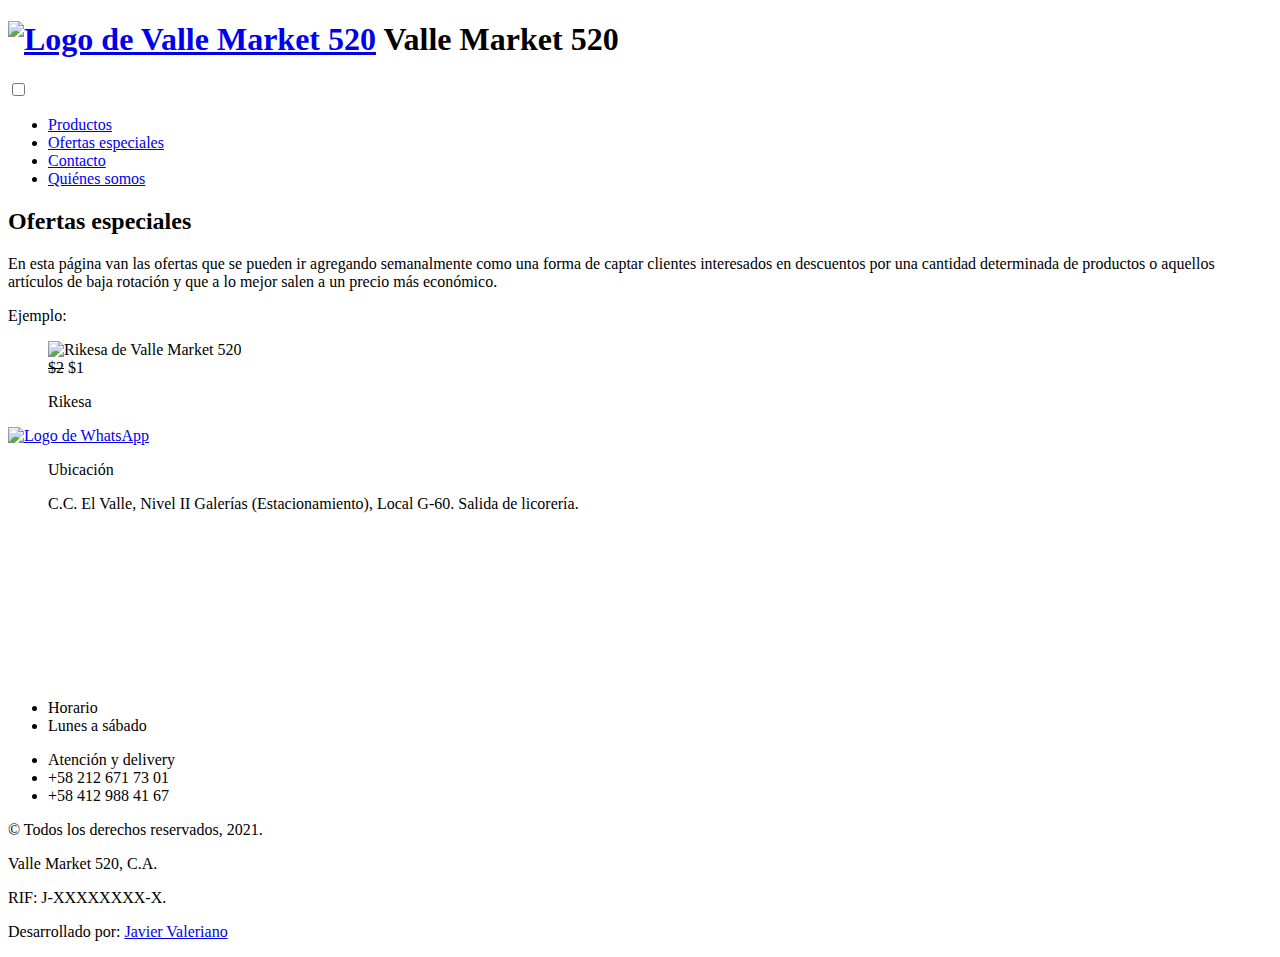
==== ofertas.html @ d2a1dec2 "Documentos HTML agregados" ====
<!DOCTYPE html>
<html lang="es">
<head>
	<!-- Estilos CSS -->
	<link rel="stylesheet" type="text/css" href="CSS/Normalize.css">
	<link rel="stylesheet" type="text/css" href="CSS/ofertas.css">

	<!-- Icono de la pestaña -->
	<link rel="icon" href="Img/favicon.ico">

	<!-- Meta tags -->
	<meta charset="utf-8">
	<meta name="viewport" content="initial-scale=1.0">
	<meta name="author" content="Javier Alejandro Valeriano Azuaje">
	<meta name="reply-to" content="vallemarket520@gmail.com">
	<link rev="made" href="mailto:vallemarket520@gmail.com">
	<meta name="description" content="Por si fuera poco nuestros precios competitivos, conoce ahora las ofertas especiales en nuestros productos para llevártelos a precio de ganga.">
	<meta name="keywords" content="ofertas, oferta, especial, especiales, valle, Valle, Market, market, promoción, promo, descuento, descuentos, producto, productos">
	<meta name="Revisit-after" content="7 days">
	<meta name="robots" content="index, follow">
	<meta name="copyright" content="Valle Market 520, C.A.">

	<!-- Font Awesome -->
	<script src="https://kit.fontawesome.com/af06c6c1e1.js" crossorigin="anonymous"></script>

	<!-- Tipografías -->
	<link rel="preconnect" href="https://fonts.gstatic.com">
	<link href="https://fonts.googleapis.com/css2?family=Blinker:wght@600&family=Cabin&family=Lato&display=swap" rel="stylesheet">
	<link href="https://fonts.googleapis.com/css2?family=Montserrat+Alternates:wght@600&display=swap" rel="stylesheet">

	<title>Ofertas especiales | Valle Market 520</title>
</head>

<body>
	<!-- Barra de navegación -->
	<header id="header">
		<h1>
			<a href="index.html" class="logo-enl" accesskey="h"><img src="Img/Valle-market-logo-sinfondo.png" alt="Logo de Valle Market 520"></a>
			<span>Valle <label lang="en">Market</label> 520</span>
		</h1>

		<input type="checkbox" name="checkbox" id="btn-menu">

		<span class="navbar-span"><label for="btn-menu"><i class="fas fa-ellipsis-v"></i></label>
			<etiqueta><a href="https://www.instagram.com/vallemarket520/" target="_blank" class="logos-nav-enl" accesskey="i"><i class="fab fa-instagram"></i></a>
				<a href="https://www.facebook.com/Valle-Market-520-102274367835635/" target="_blank" class="logos-nav-enl" accesskey="a"><i class="fab fa-facebook"></i></a></etiqueta>
		</span>

		<nav class="menu">
			<ul>
				<li><a href="productos.html" accesskey="p">Productos</a></li>
				<li><a href="#" accesskey="o">Ofertas especiales</a></li>
				<li><a href="#footer" accesskey="c">Contacto</a></li>
				<li><a href="somos.html" accesskey="q">Quiénes somos</a></li>
			</ul>
		</nav>
	</header>

	<!-- Contenido principal -->
	<main>
		<h2>Ofertas especiales</h2>
		<p class="main-p">En esta página van las ofertas que se pueden ir agregando semanalmente como una forma de captar clientes interesados en descuentos por una cantidad determinada de productos o aquellos artículos de baja rotación y que a lo mejor salen a un precio más económico.</p>

		<p class="p-ejm">Ejemplo:</p>

		<figure class="ejm-fig">
			<img src="Img/Quesos/Rikesa.png" alt="Rikesa de Valle Market 520">
			<figcaption><s>$2</s> $1</figcaption>
			<p class="ejm-fig-p">Rikesa</p>
		</figure>
	</main>

	<div id="btn-whats">
		<a href="https://wa.link/mkz9o3" target="_blank" class="btn-whats-enl"><img src="Img/Whatsapp-logo.png" alt="Logo de WhatsApp"></a>
	</div>

	<!-- Footer -->
	<footer id="footer">
		<figure class="figure-ubi">
			<figcaption>Ubicación</figcaption>
			<p class="ubi">C.C. El Valle, Nivel II Galerías (Estacionamiento), Local G-60. Salida de licorería.</p>
			<iframe src="https://www.google.com/maps/embed?pb=!1m18!1m12!1m3!1d2774.2791757306213!2d-66.90612707545975!3d10.467263127715938!2m3!1f0!2f0!3f0!3m2!1i1024!2i768!4f13.1!3m3!1m2!1s0x8c2a5f4d158633a3%3A0xca578766efb9a63e!2sCentro%20Comercial%20El%20Valle!5e0!3m2!1ses!2sve!4v1615497439634!5m2!1ses!2sve" width="100%" height="80%" style="border:0;" allowfullscreen="" loading="lazy"></iframe>
		</figure>

		<div id="hor-at-lists">
			<ul class="hor-list">
				<li>Horario</li>
				<li>Lunes a sábado</li>
			</ul>

			<ul class="at-list">
				<li>Atención y delivery</li>
				<li>+58 212 671 73 01</li>
				<li>+58 412 988 41 67</li>
			</ul>
		</div>

		<div class="div-der-dev">
			<p class="derechos">&copy; Todos los derechos reservados, <time datetime="2021">2021</time>.</p>
			<p>Valle <span lang="en">Market</span> 520, C.A.</p>
			<p class="rif">RIF: J-XXXXXXXX-X.</p>
			<p class="developer">Desarrollado por: <a href="https://javiervalerianoportfolio.netlify.app" target="_blank" class="dev-enl" accesskey="d">Javier Valeriano</a></p>
		</div>
	</footer>
</body>
</html>
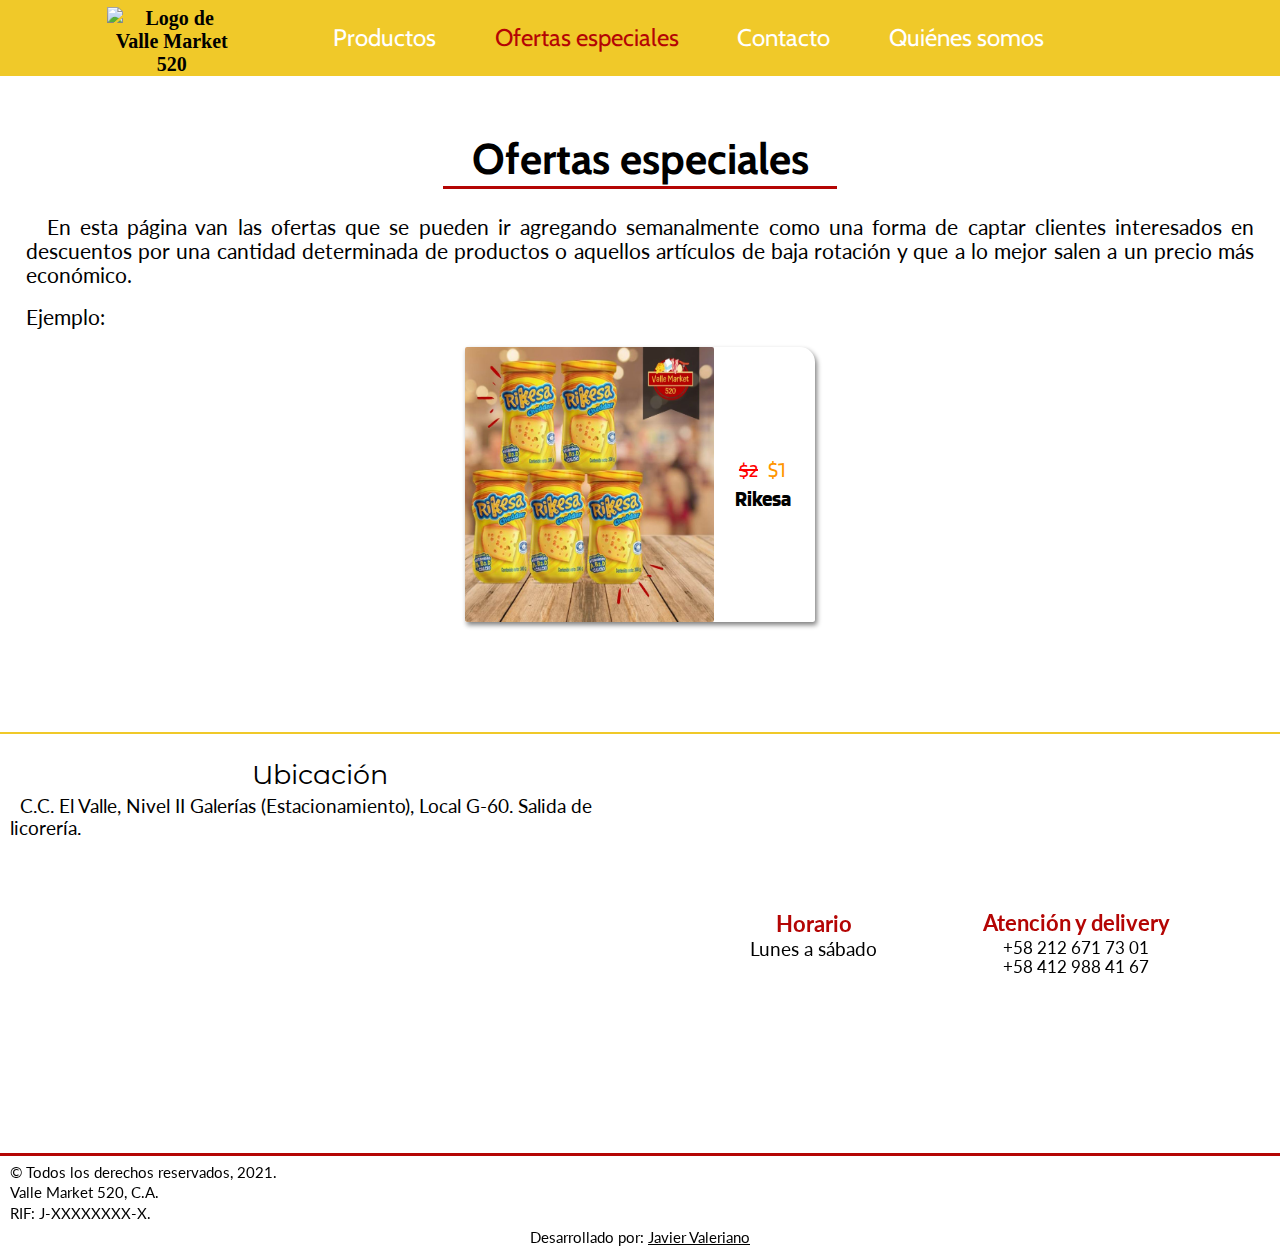
==== commit 0331088b: "Actualización de 'ofertas.html'" ====
--- a/ofertas.html
+++ b/ofertas.html
@@ -6,7 +6,7 @@
 	<link rel="stylesheet" type="text/css" href="CSS/ofertas.css">
 
 	<!-- Icono de la pestaña -->
-	<link rel="icon" href="Img/favicon.ico">
+	<link rel="icon" href="favicon.ico">
 
 	<!-- Meta tags -->
 	<meta charset="utf-8">
@@ -35,7 +35,7 @@
 	<!-- Barra de navegación -->
 	<header id="header">
 		<h1>
-			<a href="index.html" class="logo-enl" accesskey="h"><img src="Img/Valle-market-logo-sinfondo.png" alt="Logo de Valle Market 520"></a>
+			<a href="index.html" class="logo-enl" accesskey="h"><img src="Valle-market-logo-sinfondo.png" alt="Logo de Valle Market 520"></a>
 			<span>Valle <label lang="en">Market</label> 520</span>
 		</h1>
 
@@ -64,14 +64,14 @@
 		<p class="p-ejm">Ejemplo:</p>
 
 		<figure class="ejm-fig">
-			<img src="Img/Quesos/Rikesa.png" alt="Rikesa de Valle Market 520">
+			<img src="Quesos/Rikesa.png" alt="Rikesa de Valle Market 520">
 			<figcaption><s>$2</s> $1</figcaption>
 			<p class="ejm-fig-p">Rikesa</p>
 		</figure>
 	</main>
 
 	<div id="btn-whats">
-		<a href="https://wa.link/mkz9o3" target="_blank" class="btn-whats-enl"><img src="Img/Whatsapp-logo.png" alt="Logo de WhatsApp"></a>
+		<a href="https://wa.link/mkz9o3" target="_blank" class="btn-whats-enl"><img src="Whatsapp-logo.png" alt="Logo de WhatsApp"></a>
 	</div>
 
 	<!-- Footer -->
@@ -103,4 +103,4 @@
 		</div>
 	</footer>
 </body>
-</html>+</html>
--- a/CSS/ofertas.css
+++ b/CSS/ofertas.css
@@ -0,0 +1,1290 @@
+html {
+	font-size: 10px;
+	scroll-behavior: smooth;
+}
+ul { list-style: none; }
+a {
+	text-decoration: none;
+	color: #000;
+}
+
+	/* HEADER */
+#header {
+	width: 100%;
+	position: sticky;
+	z-index: 10;
+	top: -94px;
+	background: #f0c929;
+}
+h1 {
+	margin: 0;
+	text-align: center;
+}
+h1 img {
+	height: 85px;
+	margin-top: 4px;
+}
+h1 span {
+	position: absolute;
+	left: -9999px;
+	top: auto;
+	height: 1px;
+	width: 1px;
+	overflow: hidden;
+}
+
+#btn-menu { display: none; }
+
+.navbar-span {
+	display: flex;
+	justify-content: space-between;
+	align-items: center;
+	padding: 5px 0;
+}
+etiqueta {
+	display: flex;
+	justify-content: space-around;
+}
+
+.fa-ellipsis-v {
+	font-size: 18px;
+	margin-left: 13px;
+	cursor: pointer;
+}
+.fa-ellipsis-v:active, .fa-ellipsis-v:focus {
+	color: #fff;
+}
+.fa-instagram {
+	font-size: 21px;
+	color: #fff;
+	margin-right: 6px;
+}
+.fa-facebook {
+	font-size: 19px;
+	color: #fff;
+	margin-right: 10px;
+}
+
+.menu {
+	background: #f0c929;
+	width: 100%;
+	font-family: 'Cabin', sans-serif;
+	transition: all .8s ease-in;
+	position: absolute;
+	margin-left: -100%;
+	border-radius: 0 0 5px 5px;
+	padding-bottom: 5px;
+}
+
+#btn-menu:checked ~ .menu { margin: 0; }
+
+.menu li {
+	font-size: 1.45em;
+	padding: 4px 0 4px 10px;
+}
+.menu a { color: #fff; }
+.menu a:active { color: #b40504; }
+.menu li:nth-child(2) a { color: #b40504; }
+.menu li:nth-child(2) a:active { color: #fff; }
+
+/* MAIN */
+main { margin: 0 2%; }
+h2 {
+	font-family: 'Cabin', sans-serif;
+	font-size: 2.8em;
+	padding-bottom: 2px;
+	margin: 13px 1% .6em;
+	border-bottom: 1px solid #b40504;
+	text-align: center;
+}
+.main-p, .p-ejm {
+	font-family: 'Lato', sans-serif;
+	font-size: 1.64em;
+	margin: .85em 0;
+	text-align: justify;
+}
+.main-p:first-letter { margin-left: 1em; }
+
+.ejm-fig {
+	overflow: hidden;
+	font-family: 'Blinker', sans-serif;
+	margin: auto;
+	box-shadow: .2em .3em .5em gray;
+	border-radius: 0 1.5em .25em 0;
+	text-align: center;
+	max-width: 100%;
+	width: 36em;
+
+	display: grid;
+	grid-template-columns: 71% 28%;
+}
+
+.ejm-fig img {
+	max-height: 23em;
+	width: 100%;
+	border-radius: .2em;
+	justify-self: center;
+}
+
+.ejm-fig figcaption {
+	font-size: 1.7em;
+	grid-row: 1 / span 1;
+	grid-column: 2 / span 1;
+	align-self: center;
+	margin-bottom: 1.4em;
+	color: hsl(35, 100%, 50%);
+}
+.ejm-fig s {
+	color: red;
+	font-size: .97em;
+	margin-right: .3em;
+}
+.ejm-fig-p {
+	padding: 0;
+	font-weight: bolder;
+	font-size: 1.7em;
+	grid-row: 1 / span 1;
+	grid-column: 2 / span 1;
+	align-self: center;
+	margin-top: 1.4em;
+}
+
+/* BOTÓN DE WHATSAPP */
+#btn-whats {
+	width: 25px;
+	height: 25px;
+	position: fixed;
+	bottom: 15px;
+	right: 10px;
+}
+
+/* FOOTER */
+#footer { margin-top: 6.5em; }
+.figure-ubi {
+	height: 290px;
+	margin: 2.5em 1em 5em;
+	padding-top: 40px;
+}
+.figure-ubi figcaption {
+	font-family: 'Montserrat Alternates', sans-serif;
+	text-align: center;
+	font-size: 2.125em;
+}
+.ubi {
+	margin: .33em 0;
+	font-size: 1.4em;
+	font-family: 'Lato', sans-serif;
+}
+.ubi:first-letter { padding-left: 10px; }
+
+.rif, #hor-at-lists, .div-der-dev { font-family: 'Lato', sans-serif; }
+#hor-at-lists {
+	display: flex;
+	justify-content: space-evenly;
+	margin: 10px 5px;
+	border-top: 1px solid #f0c929;
+	padding: 10px 0;
+}
+.hor-list li:first-child, .at-list li:first-child {
+	font-size: 1.3em;
+	color: #b40504;
+	font-weight: bolder;
+	margin-bottom: 2px;
+}
+.hor-list li:nth-child(2), .at-list li:nth-child(2), .at-list li:nth-child(3) {
+	font-size: 1.22em;
+}
+
+.div-der-dev {
+	border-top: 2px solid #b40504;
+	padding: 5px 0;
+	font-size: 1.15em;
+}
+.div-der-dev p { margin: 3px 5px; }
+.div-der-dev .developer {
+	text-align: center;
+	margin-top: 7px;
+}
+.dev-enl { text-decoration: underline; }
+
+/* INICIO DE LOS MEDIA QUERIES */
+@media only screen and (orientation: portrait) and (min-width: 241px) and (max-width: 767px) {
+	/* BARRA DE NAVEGACIÓN */
+	etiqueta { align-items: center; }
+	.fa-ellipsis-v { font-size: 20px; }
+	.fa-instagram { font-size: 23px; }
+	.fa-facebook { font-size: 21px; }
+	.menu li { font-size: 1.48em; }
+
+	/* MAIN */
+	h2 {
+		margin-left: 4%;
+		margin-right: 4%;
+	}
+
+	/* BOTÓN DE WHATSAPP */
+	#btn-whats {
+		width: 27px;
+		height: 27px;
+	}
+
+	/* FOOTER */
+	.hor-list li:first-child, .at-list li:first-child {
+		font-size: 1.35em;
+	}
+	.hor-list li:nth-child(2), .at-list li:nth-child(2), .at-list li:nth-child(3) {
+		font-size: 1.29em;
+	}
+	.div-der-dev { font-size: 1.2em; }
+
+
+	@media only screen and (min-width: 300px) {
+		/* BARRA DE NAVEGACIÓN */
+		.menu li { font-size: 1.55em; }
+
+		/* MAIN */
+		h2 { margin: 13px 9% .6em; }
+		.main-p, .p-ejm { font-size: 1.65em; }
+
+		.ejm-fig figcaption { font-size: 2em; }
+		.ejm-fig-p { font-size: 1.9em; }
+
+		/* FOOTER */
+		#footer { margin-top: 9em; }
+		.figure-ubi {
+			margin-bottom: 4.5em;
+			height: 315px;
+		}
+		.ubi { font-size: 1.45em; }
+
+		.hor-list li:first-child, .at-list li:first-child {
+			font-size: 1.45em;
+		}
+		.hor-list li:nth-child(2), .at-list li:nth-child(2), .at-list li:nth-child(3) {
+			font-size: 1.25em;
+		}
+
+		.div-der-dev { font-size: 1.2em; }
+	}
+
+	@media only screen and (min-width: 350px) {
+		/* MAIN */
+		h2 {
+			margin-left: 12%;
+			margin-right: 12%;
+		}
+
+		/* BOTÓN WHATSAPP */
+		#btn-whats {
+			bottom: 25px;
+			right: 15px;
+			height: 30px;
+			width: 30px;
+		}
+
+		/* FOOTER */
+		.figure-ubi { margin-bottom: 3em; }
+		.div-der-dev { font-size: 1.24em; }
+	}
+
+	@media only screen and (min-width: 375px) {
+		/* BARRA DE NAVEGACIÓN */
+		.fa-ellipsis-v { font-size: 23px; }
+		.fa-instagram { font-size: 26px; }
+		.fa-facebook { font-size: 24px; }
+		.menu { padding: 6px 0; }
+		.menu li {
+			padding: 6px 0 6px 10px;
+			font-size: 1.7em;
+		}
+
+		/* MAIN */
+		h2 {
+			font-size: 3.3em;
+			margin-left: 10%;
+			margin-right: 10%;
+		}
+
+		/* BOTÓN DE WHATSAPP */
+		#btn-whats {
+			width: 34px;
+			height: 34px;
+			bottom: 25px;
+		}
+	}
+
+	@media only screen and (min-width: 390px) {
+		/* MAIN */
+		.main-p, .p-ejm { font-size: 1.72em; }
+
+		/* FOOTER */
+		.figure-ubi figcaption { font-size: 2.35em; }
+		.ubi { font-size: 1.47em; }
+
+		.hor-list li:first-child, .at-list li:first-child {
+			font-size: 1.47em;
+		}
+		.hor-list li:nth-child(2), .at-list li:nth-child(2), .at-list li:nth-child(3) {
+			font-size: 1.27em;
+		}
+
+		.div-der-dev { font-size: 1.25em; }
+	}
+
+	@media only screen and (min-width: 400px) {
+		/* BARRA DE NAVEGACIÓN */
+		#header { top: -115px; }
+		h1 img { height: 105px; }
+		.menu li { font-size: 1.75em; }
+
+		/* MAIN */
+		.ejm-fig figcaption { font-size: 2.05em; }
+		.ejm-fig-p { font-size: 2em; }
+	}
+
+	@media only screen and (min-width: 430px) {
+		/* BARRA DE NAVEGACIÓN */
+		etiqueta { align-items: flex-start; }
+		.fa-instagram {
+			margin-right: 8px;
+			font-size: 30px;
+		}
+		.fa-facebook { font-size: 27px; }
+
+		/* MAIN */
+		.main-p, .p-ejm  { font-size: 1.75em; }
+
+		/* BOTÓN DE WHATSAPP */
+		#btn-whats {
+			width: 39px;
+			height: 39px;
+		}
+
+		/* FOOTER */
+		.ubi { font-size: 1.62em; }
+	}
+
+	@media only screen and (min-width: 475px) {
+		/* BARRA DE NAVEGACIÓN */
+		.menu li { font-size: 1.9em; }
+
+		/* MAIN */
+		h2 {
+			font-size: 3.77em;
+			margin-left: 12%;
+			margin-right: 12%;
+		}
+		.main-p, .p-ejm { font-size: 2em; }
+
+		.ejm-fig img { max-height: 30em; }
+		.ejm-fig figcaption { font-size: 2.3em; }
+		.ejm-fig-p { font-size: 2.2em; }
+
+		/* FOOTER */
+		.figure-ubi figcaption { font-size: 2.9em; }
+		
+		.figure-ubi {
+			height: 510px;
+			margin-bottom: -.3em;
+		}
+		.ubi { font-size: 1.82em; }
+
+		.hor-list li:first-child, .at-list li:first-child {
+			font-size: 1.55em;
+		}
+		.hor-list li:nth-child(2), .at-list li:nth-child(2), .at-list li:nth-child(3) {
+			font-size: 1.5em;
+		}
+		
+		.div-der-dev { font-size: 1.4em; }
+	}
+
+	@media only screen and (min-width: 600px) {
+		/* BARRA DE NAVEGACIÓN */
+		#header { top: -140px; }
+		h1 img { height: 130px; }
+		.fa-ellipsis-v {
+			margin-left: 20px;
+			font-size: 29px;
+		}
+		.fa-instagram { font-size: 38px; }
+		.fa-facebook { font-size: 35.3px; }
+		.menu li { font-size: 2.4em; }
+
+		/* MAIN */
+		h2 {
+			border-bottom: 2.5px solid #b40504;
+			font-size: 4.8em;
+		}
+		.main-p, .p-ejm { font-size: 2.47em; }
+
+		.ejm-fig { width: 46em; }
+		.ejm-fig img { max-height: 40em; }
+		.ejm-fig figcaption, .ejm-fig-p {
+			font-size: 2.8em;
+		}
+
+		/* BOTÓN DE WHATSAPP */
+		#btn-whats {
+			width: 53px;
+			height: 53px;
+			bottom: 35px;
+			right: 20px;
+		}
+
+		/* FOOTER */
+		#footer { margin-top: 14em; }
+		.figure-ubi {
+			margin-top: 6.5em;
+			height: 510px;
+			margin-bottom: 3.4em;
+		}
+		.figure-ubi figcaption { font-size: 3.9em; }
+		.ubi { font-size: 2.15em; }
+
+		.hor-list li:first-child, .at-list li:first-child {
+			font-size: 2.17em;
+		}
+		.hor-list li:nth-child(2), .at-list li:nth-child(2), .at-list li:nth-child(3) {
+			font-size: 1.82em;
+		}
+
+		.div-der-dev { font-size: 1.67em; }
+	}
+
+	@media only screen and (min-width: 700px) {
+		/* BARRA DE NAVEGACIÓN */
+		#header { top: -189px; }
+		h1 img { height: 180px; }
+		.fa-ellipsis-v {
+			font-size: 38px;
+			margin-left: 26px;
+		}
+		.fa-instagram {
+			font-size: 41.7px;
+			margin-right: 13px;
+		}
+		.fa-facebook {
+			font-size: 39px;
+			margin-right: 19px;
+		}
+		.menu li { font-size: 2.8em; }
+
+		/* MAIN */
+		h2 {
+			font-size: 6em;
+			border-bottom: 3.5px solid #b40504;
+		}
+		.main-p, .p-ejm { font-size: 3em; }
+
+		.ejm-fig { width: 55em; }
+
+		.ejm-fig figcaption, .ejm-fig-p {
+			font-size: 3.3em;
+		}
+
+		/* BOTÓN DE WHATSAPP */
+		#btn-whats {
+			width: 57px;
+			height: 57px;
+		}
+
+		/* FOOTER */
+		#footer { margin-top: 17em; }
+		.figure-ubi {
+			margin-bottom: 45px;
+			height: 600px;
+		}
+		.figure-ubi figcaption { font-size: 4.8em; }
+		.ubi { font-size: 2.75em; }
+
+		#hor-at-lists { border-top: 3px solid #f0c929; }
+		.hor-list, .at-list { margin: 10px 0; }
+		.hor-list li:first-child, .at-list li:first-child {
+			font-size: 2.7em;
+		}
+		.hor-list li:nth-child(2), .at-list li:nth-child(2), .at-list li:nth-child(3) {
+			font-size: 2.18em;
+		}
+
+		.div-der-dev {
+			border-top: 4px solid #b40504;
+			padding: 1.8%;
+			font-size: 2.09em;
+		}
+	}
+}
+
+@media only screen and (orientation: landscape) and (max-width: 767px) {
+	/* MAIN */
+	h2 {
+		margin-left: 10%;
+		margin-right: 10%;
+	}
+	.ejm-fig { width: 26em; }
+	.ejm-fig img { height: 18em; }
+
+	/* FOOTER */
+	.figure-ubi { margin-bottom: 3em; }
+
+	@media only screen and (min-width: 400px) {
+		/* BARRA DE NAVEGACIÓN */
+		etiqueta { align-items: center; }
+		.fa-ellipsis-v { font-size: 19px; }
+		.fa-instagram { font-size: 25px; }
+		.fa-facebook { font-size: 23px; }
+		.menu li { font-size: 1.55em; }
+
+		/* MAIN */
+		h2 {
+			margin-left: 22%;
+			margin-right: 22%;
+		}
+		.main-p, .p-ejm { font-size: 1.65em; }
+
+		.ejm-fig { width: 27.5em; }
+		.ejm-fig img { height: 19.5em; }
+
+		/* BOTÓN DE WHATSAPP */
+		#btn-whats {
+			width: 30px;
+			height: 30px;
+		}
+
+		/* FOOTER */
+		#footer { margin-top: -1em; }
+		.figure-ubi { margin-top: 10%; }
+		.ubi { font-size: 1.5em; }
+		.hor-list li:first-child, .at-list li:first-child {
+			font-size: 1.55em;
+		}
+		.hor-list li:nth-child(2), .at-list li:nth-child(2), .at-list li:nth-child(3) {
+			font-size: 1.35em;
+		}
+
+		.div-der-dev { font-size: 1.25em; }
+	}
+
+	@media only screen and (min-width: 500px) {
+		/* BARRA DE NAVEGACIÓN */
+		etiqueta { align-items: center; }
+		.fa-ellipsis-v {
+			font-size: 21px;
+			margin-left: 18px;
+		}
+		.fa-instagram { font-size: 26px; }
+		.fa-facebook { font-size: 23.5px; }
+		.menu li { font-size: 1.6em; }
+
+		/* MAIN */
+		h2 {
+			margin-left: 24%;
+			margin-right: 24%;
+		}
+
+		.ejm-fig { width: 29em; }
+		.ejm-fig img { height: 21em; }
+		.ejm-fig-p, .ejm-fig figcaption {
+			font-size: 2em;
+		}
+
+		/* FOOTER */
+		#footer { margin-top: 7em; }
+		.figure-ubi {
+			margin: 6.5% 2.5% 6%;
+			padding-top: 35px;
+			height: 310px;
+		}
+		.figure-ubi figcaption { font-size: 2.55em; }
+		.ubi { font-size: 1.58em; }
+
+		.hor-list li:first-child, .at-list li:first-child {
+			font-size: 1.55em;
+		}
+		.hor-list li:nth-child(2), .at-list li:nth-child(2), .at-list li:nth-child(3) {
+			font-size: 1.35em;
+		}
+
+		.div-der-dev { font-size: 1.25em; }
+	}
+
+	@media only screen and (min-width: 560px) {
+		/* MAIN */
+		h2 {
+			margin-left: 26%;
+			margin-right: 26%;
+		}
+	}
+
+	@media only screen and (min-width: 590px) {
+		/* BARRA DE NAVEGACIÓN */
+		.menu li { font-size: 1.7em; }
+
+		/* MAIN */
+		.main-p, .p-ejm { font-size: 1.75em; }
+
+		/* BOTÓN DE WHATSAPP */
+		#btn-whats {
+			width: 34px;
+			height: 34px;
+		}
+
+		/* FOOTER */
+		.figure-ubi {
+			margin: 11.5% 2% -1%;
+			height: 350px;
+		}
+
+		#hor-at-lists {
+			margin-left: 2%;
+			margin-right: 2%;
+		}
+	}
+
+	@media only screen and (min-width: 630px) {
+		/* BARRA DE NAVEGACIÓN */
+		.menu { padding: 5px 0; }
+		.menu li { padding: 5px 0 5px 10px; }
+
+		/* MAIN */
+		h2 {
+			margin-left: 29%;
+			margin-right: 29%;
+		}
+
+		/* FOOTER */
+		#footer { margin-top: -1em; }
+
+		/* Samsung Galaxy Fold */
+		@media only screen and (height: 280px) {
+			/* FOOTER */
+			.figure-ubi {
+				height: 285px;
+				margin-bottom: 1.4em;
+				margin-left: 3%;
+				margin-right: 3%;
+			}
+		}
+	}
+
+	@media only screen and (min-width: 660px) {
+		/* FOOTER */
+		.figure-ubi { margin: 6.5em 3% -.5%; }
+		.ubi {
+			margin: .5% 0;
+			font-size: 1.65em;
+		}
+
+		#hor-at-lists { border-top: 2px solid #f0c929; }
+	}
+
+	@media only screen and (min-width: 685px) {
+		/* BARRA DE NAVEGACIÓN */
+		#header { top: -99px; }
+		h1 img { height: 90px; }
+
+		/* MAIN */
+		h2 {
+			margin-left: 30.5%;
+			margin-right: 30.5%;
+		}
+		.main-p, .p-ejm { font-size: 1.84em; }
+		.citas-p { font-size: 1.92em; }
+		.citas-autor { font-size: 1.8em; }
+		.ig-figure-figcaption { font-size: 1.8em; }
+
+		/* FOOTER */
+		#footer { margin-top: 8em; }
+	}
+}
+
+/* Tablets en Portrait */
+@media only screen and (min-width: 768px) and (max-width: 1023px) {
+	/* BARRA DE NAVEGACIÓN */
+	#header { top: -.5px; }
+	h1 img { height: 125px; }
+	etiqueta { align-items: center; }
+	.fa-ellipsis-v { font-size: 29px; }
+	.fa-instagram {
+		font-size: 35px;
+		margin-right: 9px;
+	}
+	.fa-facebook {
+		font-size: 32px;
+		margin-right: 15px;
+	}
+	.menu li {
+		font-size: 2.3em;
+		padding: 7px 0 7px 15px;
+	}
+
+	/* MAIN */
+	h2 {
+		margin-left: 19.5%;
+		margin-right: 19.5%;
+		font-size: 5em;
+		border-bottom: 3px solid #b40504;
+	}
+	.main-p, .p-ejm { font-size: 2.42em; }
+
+	.ejm-fig { width: 45em; }
+	.ejm-fig img { max-height: 100em; }
+	.ejm-fig-p, .ejm-fig figcaption {
+		font-size: 2.6em;
+	}
+
+	/* BOTÓN DE WHATSAPP */
+	#btn-whats {
+		bottom: 30px;
+		right: 30px;
+		height: 45px;
+		width: 45px;
+	}
+
+	/* FOOTER */
+	#footer {
+		padding-top: 2em;
+		margin-top: 12em;
+		border-top: 2px solid #f0c929;
+		display: grid;
+		grid-template-columns: repeat(2, 1fr);
+	}
+	.figure-ubi {
+		margin-top: 0;
+		height: 400px;
+		margin-bottom: 5.3em;
+	}
+	.figure-ubi, iframe { padding: 0; }
+	.figure-ubi figcaption { font-size: 2.7em; }
+	.ubi { font-size: 2em; }
+	#hor-at-lists {
+		border-top: none;
+		text-align: center;
+		flex-direction: column-reverse;
+		align-items: center;
+		justify-content: center;
+	}
+	.hor-list, .at-list { margin: 20px; }
+	.hor-list li:first-child {
+		font-size: 2.5em;
+	}
+	.hor-list li:nth-child(2) {
+		font-size: 2.1em;
+	}
+	.at-list li:first-child {
+		font-size: 2.4em;
+	}
+	.at-list li:nth-child(2), .at-list li:nth-child(3) {
+		font-size: 1.8em;
+	}
+	.div-der-dev {
+		grid-column: 1/3;
+		padding: .3em .3em .5em;
+		font-size: 1.67em;
+		border-top: 3px solid #b40504;
+	}
+
+	@media only screen and (min-width: 795px) {
+		/* BARRA DE NAVEGACIÓN */
+		h1 img { height: 160px; }
+		etiqueta { align-items: flex-start; }
+		.fa-ellipsis-v {
+			font-size: 35px;
+			margin-left: 170%;
+		}
+		.fa-instagram { font-size: 45.9px; }
+		.fa-facebook { font-size: 42px; }
+		.menu li { font-size: 2.85em; }
+
+		/* MAIN */
+		h2 {
+			font-size: 6em;
+			margin-left: 21%;
+			margin-right: 21%;
+		}
+		.main-p, .p-ejm { font-size: 3em; }
+
+		.ejm-fig { width: 55em; }
+		.ejm-fig img { height: 40em; }
+		.ejm-fig-p, .ejm-fig figcaption {
+			font-size: 3.1em;
+		}
+
+		/* BOTÓN DE WHATSAPP */
+		#btn-whats {
+			height: 57px;
+			width: 57px;
+		}
+
+		/* FOOTER */
+		#footer { margin-top: 18em; }
+		.figure-ubi {
+			height: 480px;
+			margin-bottom: 15%;
+		}
+		.figure-ubi figcaption { font-size: 4em; }
+		.ubi { font-size: 2.4em; }
+		.hor-list li:first-child, .at-list li:first-child {
+			font-size: 2.8em;
+		}
+		.hor-list li:nth-child(2), .at-list li:nth-child(2), .at-list li:nth-child(3) {
+			font-size: 2.3em;
+		}
+		.div-der-dev {
+			font-size: 2.08em;
+			padding: 5px 5px 10px;
+		}
+	}
+}
+
+/* iPhone X, Pixel 2 XL y Nokia N9 en Landscape */
+@media only screen and (min-width: 768px) and (min-height: 370px) and (max-height: 480px) {
+	/* BARRA DE NAVEGACIÓN */
+	#header { top: -109px; }
+	h1 img { height: 100px; }
+	etiqueta { align-items: center; }
+	.fa-ellipsis-v {
+		margin-left: 195%;
+		font-size: 22px;
+	}
+	.fa-instagram {
+		font-size: 27.3px;
+		margin-right: 8px;
+	}
+	.fa-facebook {
+		font-size: 25px;
+		margin-right: 15px;
+	}
+	.menu { padding-top: 0; }
+	.menu li {
+		font-size: 1.8em;
+		padding: .9% 0 .9% 1.9%;
+	}
+
+	/* MAIN */
+	h2 {
+		border-bottom: 2px solid #b40504;
+		margin-left: 27%;
+		margin-right: 27%;
+		font-size: 4em;
+	}
+	.main-p, .p-ejm { font-size: 1.94em; }
+
+	.ejm-fig { width: 28em; }
+	.ejm-fig img { height: 20em; }
+	.ejm-fig-p, .ejm-fig figcaption {
+		font-size: 2em;
+	}
+
+	/* BOTÓN DE WHATSAPP */
+	#btn-whats {
+		bottom: 15px;
+		right: 15px;
+		height: 37px;
+		width: 37px;
+	}
+
+	/* FOOTER */
+	#footer {
+		padding-top: 4.2%;
+		margin-top: 10em;
+	}
+	.figure-ubi {
+		height: 400px;
+		margin: 0 1.5% 2.9em;
+	}
+	.figure-ubi figcaption { font-size: 2.7em; }
+	.ubi { font-size: 1.55em; }
+	.hor-list li:first-child, .at-list li:first-child {
+		font-size: 1.9em;
+	}
+	.hor-list li:nth-child(2), .at-list li:nth-child(2), .at-list li:nth-child(3) {
+		font-size: 1.6em;
+	}
+
+	.div-der-dev {
+		font-size: 1.4em;
+		padding: .4em .35em .55em;
+	}
+
+	@media only screen and (height: 480px) {
+		.ejm-fig { width: 33em; }
+		.ejm-fig img { height: 23em; }
+		.ejm-fig-p, .ejm-fig figcaption {
+			font-size: 2em;
+		}
+	}
+}
+
+/* Desktops y Laptops */
+@media only screen and (min-width: 1024px) {
+	body {
+		margin-top: 0;
+		padding-top: 9.5%;
+	}
+	/* BARRA DE NAVEGACIÓN */
+	#header {
+		display: flex;
+		position: fixed;
+		top: 0;
+		justify-content: space-between;
+		align-items: center;
+	}
+	h1 img {
+		height: 95px;
+		margin: 3% 0 -1%;
+		margin-left: 42%;
+	}
+	etiqueta {
+		align-items: center;
+		margin-right: 10px;
+	}
+	.menu {
+		margin: 0 18.4% 0;
+		padding: 0;
+		display: inline-block;
+		width: 70%;
+	}
+	.menu ul {
+		display: flex;
+		align-items: center;
+		justify-content: space-evenly;
+	}
+	.menu li { font-size: 2.2em; }
+
+	.menu a { transition: all .3s; }
+	.menu a:hover { color: #b40504; }
+
+	.fa-ellipsis-v { font-size: 0; }
+	.fa-instagram { font-size: 34.4px; }
+	.fa-instagram:hover { color: #833AB4; }
+
+	.fa-facebook { font-size: 31.5px; }
+	.fa-facebook:hover { color: #4267B2; }
+
+	/* MAIN */
+	h2 {
+		font-size: 3.8em;
+		margin-left: 32%;
+		margin-right: 32%;
+		border-bottom: 3px solid #b40504;
+	}
+
+	.main-p, .p-ejm { font-size: 1.85em; }
+
+	.ejm-fig { width: 33em; }
+	.ejm-fig img { height: 23em; }
+	.ejm-fig-p, .ejm-fig figcaption {
+		font-size: 2em;
+	}
+
+	/* BOTÓN DE WHATSAPP */
+	#btn-whats { display: none; }
+
+	/* FOOTER */
+	#footer {
+		margin-top: 11em;
+		border-top: 2px solid #f0c929;
+		display: grid;
+		grid-template-columns: repeat(2, 1fr);
+	}
+
+	.figure-ubi {
+		margin-top: 3.9%;
+		margin-bottom: 100px;
+		height: 220px;
+		padding: 0;
+	}
+	.figure-ubi figcaption { font-size: 2.7em; }
+	.ubi { font-size: 1.7em; }
+	iframe { height: 100%; }
+
+	#hor-at-lists {
+		border-top: none;
+		text-align: center;
+		align-items: center;
+		justify-content: space-evenly;
+		flex-direction: row;
+	}
+	.hor-list { margin-bottom: 1.6em; }
+	.hor-list li:first-child, .at-list li:first-child {
+		font-size: 1.9em;
+	}
+	.hor-list li:nth-child(2) {
+		font-size: 1.8em;
+	}
+	.at-list li:nth-child(2), .at-list li:nth-child(3) {
+		font-size: 1.55em;
+	}
+
+	.div-der-dev {
+		grid-column: 1/3;
+		padding: .39% .43% .79%;
+		font-size: 1.4em;
+		border-top: 3px solid #b40504;
+	}
+
+	@media only screen and (min-height: 760px) {
+		/* GALERÍAS */
+		h4 { font-size: 3.5em; }
+		.viv20-list input[type="radio"] + label {
+			margin: -660% 15px;
+		}
+	}
+}
+
+@media only screen and (min-width: 1200px) {
+	/* BARRA DE NAVEGACIÓN */
+	h1 img {
+		margin-left: 45.5%;
+		height: 113px;
+	}
+	.menu ul { justify-content: center; }
+	.menu li {
+		margin: 0 2.7%;
+		font-size: 2.4em;
+	}
+
+	/* MAIN */
+	h2 {
+		margin-left: 34%;
+		margin-right: 34%;
+		font-size: 4.3em;
+	}
+
+	.main-p, .p-ejm, .ejm-fig-p, .ejm-fig figcaption {
+		font-size: 2.1em;
+	}
+
+	.ejm-fig { width: 35em; }
+	.ejm-fig img {
+		height: 27.5em;
+		max-height: 30em;
+	}
+
+	/* FOOTER */
+	.figure-ubi {
+		margin-bottom: 94px;
+		height: 300px;
+	}
+	.ubi {
+		font-size: 1.9em;
+		margin: .8% 0 0;
+	}
+
+	.hor-list li:first-child, .at-list li:first-child {
+		font-size: 2.2em;
+	}
+	.hor-list li:nth-child(2) {
+		font-size: 1.9em;
+	}
+	.at-list li:nth-child(2), .at-list li:nth-child(3) {
+		font-size: 1.7em;
+	}
+
+	.div-der-dev {
+		padding: .4% .4%;
+		font-size: 1.5em;
+	}
+}
+
+@media only screen and (min-width: 1300px) {
+	body { padding-top: 125px; }
+	/* BARRA DE NAVEGACIÓN */
+	h1 img {
+		height: 115px;
+		margin-left: 67%;
+	}
+	.menu li { font-size: 2.6em; margin: 0 17px; }
+	etiqueta {
+		margin-right: 55px;
+		align-items: flex-start;
+	}
+	.fa-instagram {
+		margin-right: 10px;
+		font-size: 40.6px;
+	}
+	.fa-facebook { font-size: 38.5px; }
+
+	/* MAIN */
+	.main-p, .p-ejm, .ejm-fig-p, .ejm-fig figcaption {
+		font-size: 2.25em;
+	}
+
+	/* FOOTER */
+	#footer {
+		padding: 2em 0 .4em;
+		margin-top: 14em;
+	}
+	.figure-ubi {
+		height: 390px;
+		margin: 0 1em 8.5em;
+	}
+	.ubi {
+		font-size: 1.85em;
+		margin: .7% 0 .3em;
+	}
+
+	.hor-list li:first-child, .at-list li:first-child {
+		font-size: 2.2em;
+	}
+	.hor-list li:nth-child(2) {
+		font-size: 2.05em;
+	}
+	.at-list li:nth-child(2), .at-list li:nth-child(3) {
+		font-size: 1.8em;
+	}
+	.div-der-dev { font-size: 1.65em; }
+}
+
+@media only screen and (min-width: 1400px) {
+	/* BARRA DE NAVEGACIÓN */
+	h1 img { margin-left: 72%; }
+	etiqueta { align-items: center; }
+
+	/* MAIN */
+	h2 { font-size: 4.8em; }
+	.ig-figure-figcaption { font-size: 2.25em; }
+}
+
+@media only screen and (min-width: 1550px) {
+	body { padding-top: 130px; }
+	/* BARRA DE NAVEGACIÓN */
+	h1 img {
+		margin-left: 74%;
+		height: 127px;
+	}
+	.menu li { font-size: 3em; }
+
+	/* MAIN */
+	h2 {
+		font-size: 5.3em;
+		margin-left: 34.5%;
+		margin-right: 34.5%;
+	}
+
+	.main-p, .p-ejm, .ejm-fig-p, .ejm-fig figcaption {
+		font-size: 2.65em;
+	}
+
+	.ejm-fig { width: 40em; }
+	.ejm-fig img {
+		height: 30em;
+		max-height: 30em;
+	}
+
+	/* FOOTER */
+	#footer { margin-top: 15em; }
+	
+	.figure-ubi { margin-bottom: 12.7%; }
+	.figure-ubi figcaption { font-size: 3.5em; }
+	.ubi { font-size: 2.25em; }
+
+	.hor-list li:first-child, .at-list li:first-child {
+		font-size: 2.7em;
+	}
+	.hor-list li:nth-child(2) {
+		font-size: 2.4em;
+	}
+	.at-list li:nth-child(2), .at-list li:nth-child(3) {
+		font-size: 2.05em;
+	}
+
+	.div-der-dev { font-size: 1.95em; }
+}
+
+@media only screen and (min-width: 1650px) {
+	body { padding-top: 145px; }
+	/* BARRA DE NAVEGACIÓN */
+	h1 img {
+		margin-left: 64%;
+		height: 145px;
+	}
+	.menu li { font-size: 3.2em; }
+	.fa-instagram {
+		font-size: 48px;
+		margin-right: 16px;
+	}
+	.fa-facebook { font-size: 44.7px; }
+
+	/* MAIN */
+	h2 {
+		border-bottom: 4px solid #b40504;
+		font-size: 5.7em;
+	}
+
+	.main-p, .p-ejm, .ejm-fig-p, .ejm-fig figcaption {
+		font-size: 2.95em;
+	}
+
+	.ejm-fig { width: 50em; }
+	.ejm-fig img {
+		height: 37em;
+		max-height: 37em;
+	}
+
+	/* FOOTER */
+	#footer { margin-top: 17em; }
+	.figure-ubi { margin-bottom: 15.1%; }
+	.ubi { font-size: 2.4em; }
+
+	.hor-list li:first-child, .at-list li:first-child {
+		font-size: 2.9em;
+	}
+	.hor-list li:nth-child(2) {
+		font-size: 2.5em;
+	}
+	.at-list li:nth-child(2), .at-list li:nth-child(3) {
+		font-size: 2.1em;
+	}
+
+	.div-der-dev { font-size: 2em; }
+}
+
+@media only screen and (min-width: 1900px) {
+	body { padding-top: 155px; }
+	/* BARRA DE NAVEGACIÓN */
+	h1 img {
+		margin-left: 73.5%;
+		height: 153px;
+	}
+	.menu li { font-size: 3.6em; }
+
+	/* MAIN */
+	h2 {
+		font-size: 6.5em;
+		border-bottom: 5px solid #b40504;
+	}
+
+	.main-p, .p-ejm, .ejm-fig-p, .ejm-fig figcaption {
+		font-size: 3.3em;
+	}
+
+	.ejm-fig { width: 55em; }
+	.ejm-fig img {
+		height: 40em;
+		max-height: 40em;
+	}
+
+	/* FOOTER */
+	.figure-ubi { margin-bottom: 14.6%; }
+	.figure-ubi figcaption { font-size: 3.9em; }
+	.ubi { font-size: 2.75em; }
+
+	.hor-list li:first-child, .at-list li:first-child {
+		font-size: 3.1em;
+	}
+	.hor-list li:nth-child(2) {
+		font-size: 2.7em;
+	}
+	.at-list li:nth-child(2), .at-list li:nth-child(3) {
+		font-size: 2.3em;
+	}
+
+	.div-der-dev { font-size: 2.4em; }
+
+	@media only screen and (min-height: 1200px) {
+		/* FOOTER */
+		.figure-ubi { height: 450px; }
+	}
+}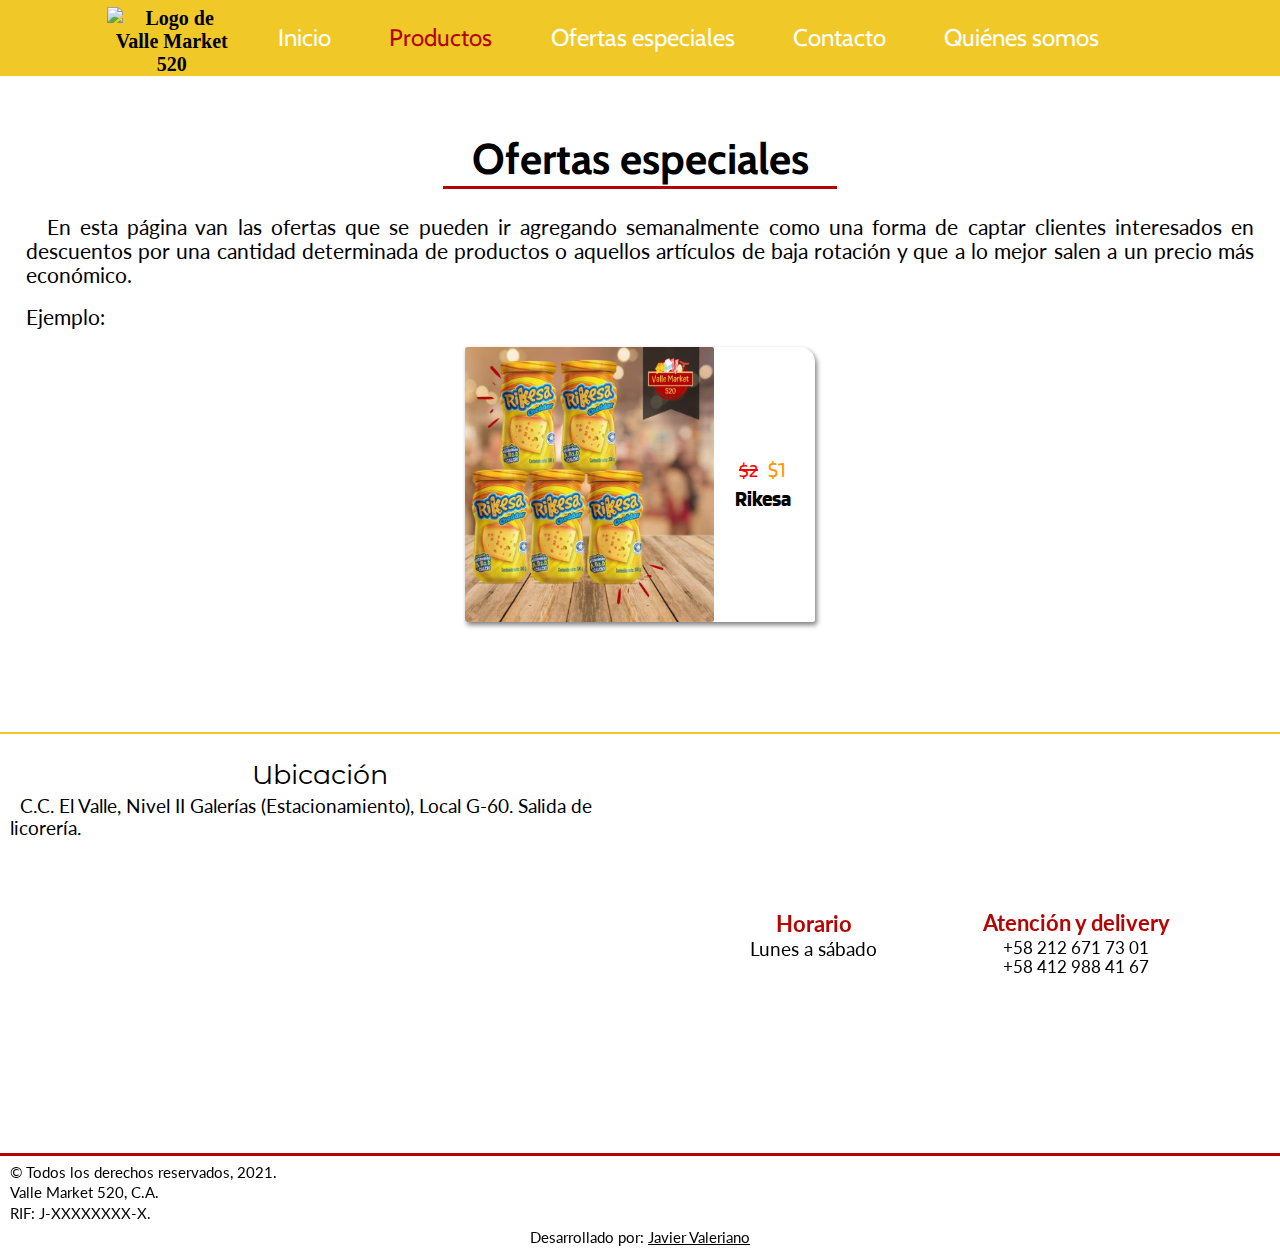
==== commit bf2e1039: "Agrego "Inicio" al navbar" ====
--- a/ofertas.html
+++ b/ofertas.html
@@ -48,6 +48,7 @@
 
 		<nav class="menu">
 			<ul>
+				<li><a href="index.html" accesskey="h">Inicio</a></li>
 				<li><a href="productos.html" accesskey="p">Productos</a></li>
 				<li><a href="#" accesskey="o">Ofertas especiales</a></li>
 				<li><a href="#footer" accesskey="c">Contacto</a></li>
